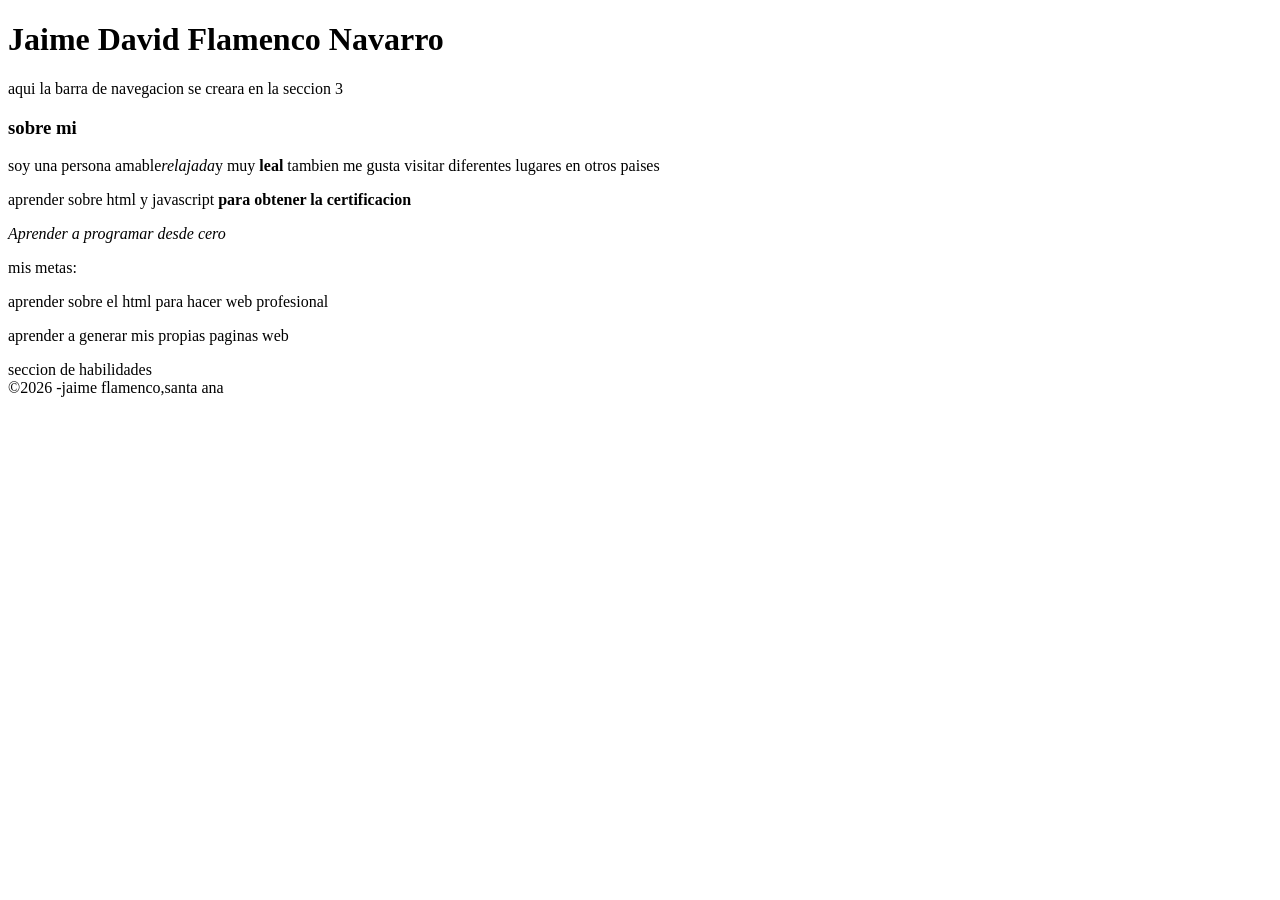
==== index.html @ cfc20b56 "aplica estructura semantica" ====
<!DOCTYPE html>
<html lang="es">

<head>
    <meta charset="UTF-8">
    <meta name="viewport" content="width=device-width, initial-scale=1.0">
    <title>Primera pagina</title>
</head>

<body>
    <header>
        <h1>Jaime David Flamenco Navarro</h1>
        <nav> aqui la barra de navegacion se creara en la seccion 3 </nav>

        <header>
            <main>
                <section id="sobre_mi"></section>
                <article>
                    <h3>sobre mi</h3>
                    <!--sobre mi-->
                    <p>soy una persona amable<em>relajada</em>y muy<strong> leal </strong>tambien me gusta visitar
                        diferentes
                        lugares en otros paises</p>
                    <p>aprender sobre html y javascript<strong> para obtener la certificacion </strong></p>
                    <p><em>Aprender a programar desde cero</em></p>
                </article>

                <section>
                    <article>
                        </h3> mis metas:</h3>
                        <!--mis metas-->
                        <p>aprender sobre el html para hacer web profesional</p>
                        <p>aprender a generar mis propias paginas web</p>
                    </article>
                </section>
                <section id="habilidades">seccion de habilidades</section>
                <main>
                    <footer>&copy;2026 -jaime flamenco,santa ana</footer>

</html>
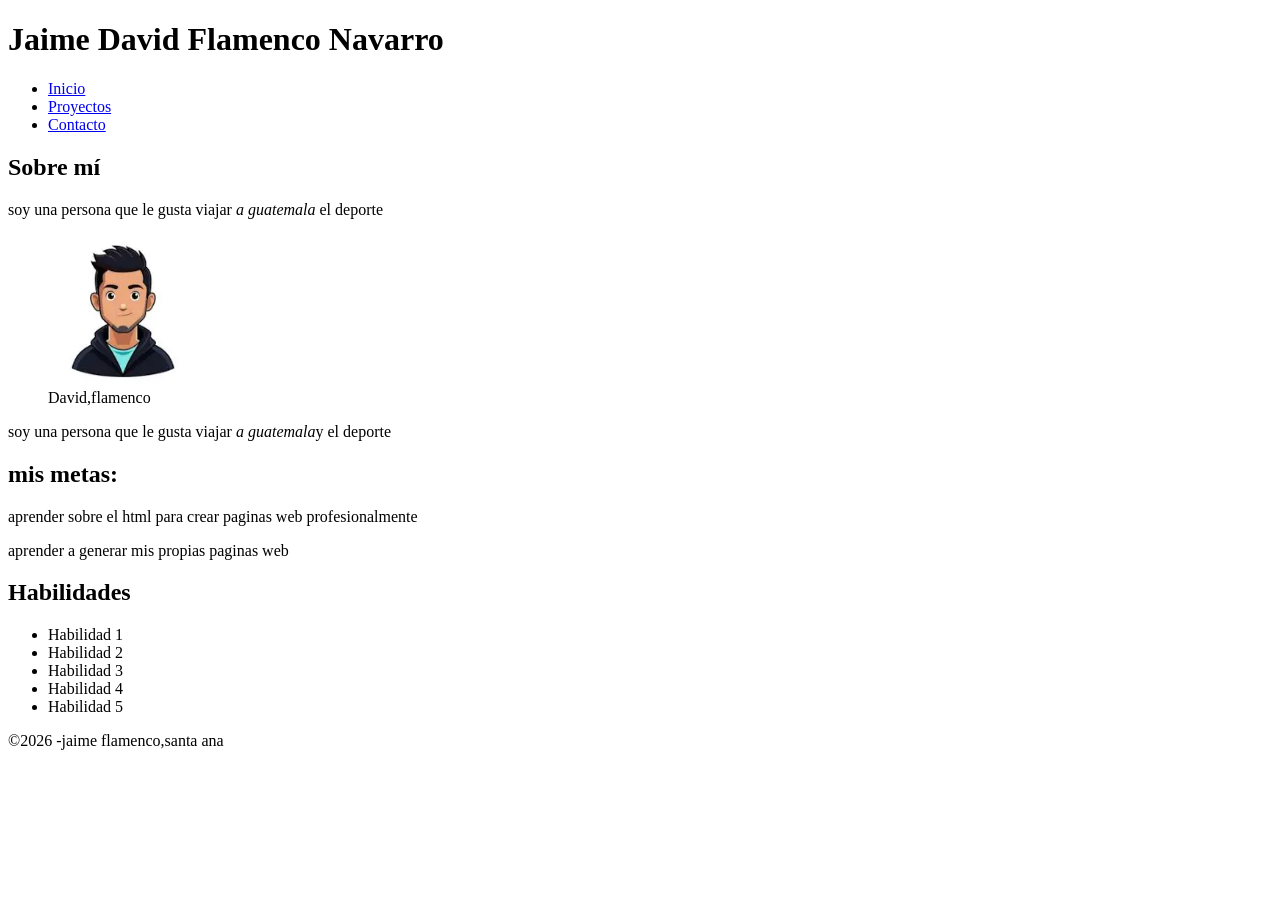
==== commit b5f50a70: "agrega paginas de proyecto y contacto con navegacion" ====
--- a/index.html
+++ b/index.html
@@ -4,37 +4,54 @@
 <head>
     <meta charset="UTF-8">
     <meta name="viewport" content="width=device-width, initial-scale=1.0">
-    <title>Primera pagina</title>
+    <title>Jaime David Flamenco Navarro</title>
 </head>
 
 <body>
     <header>
         <h1>Jaime David Flamenco Navarro</h1>
-        <nav> aqui la barra de navegacion se creara en la seccion 3 </nav>
+        <nav></nav>
+<ul>
+            <li><a href="index.html">Inicio</a></li>
+            <li><a href="proyectos.html">Proyectos</a></li>
+            <li><a href="contacto.html">Contacto</a></li>
 
+        </ul>
+    </nav>
         <header>
             <main>
                 <section id="sobre_mi"></section>
-                <article>
-                    <h3>sobre mi</h3>
-                    <!--sobre mi-->
-                    <p>soy una persona amable<em>relajada</em>y muy<strong> leal </strong>tambien me gusta visitar
-                        diferentes
-                        lugares en otros paises</p>
-                    <p>aprender sobre html y javascript<strong> para obtener la certificacion </strong></p>
-                    <p><em>Aprender a programar desde cero</em></p>
+                <h2>Sobre mí</h2>
+                <p>soy una persona que le gusta viajar <em>a guatemala</em></strong> el deporte</p>
+                 <figure>
+        <img src="Ejemplos/avatar.png" alt="perfil David Flamenco" width="150px" height="150px">
+     <figcaption>David,flamenco</figcaption>
+   </figure>
+
+   <p>soy una persona que le gusta viajar <em>a guatemala</em></strong>y el deporte</p>
                 </article>
 
-                <section>
+                <section id="mis_metas">
                     <article>
-                        </h3> mis metas:</h3>
+                        <h2> mis metas:</h2>
                         <!--mis metas-->
-                        <p>aprender sobre el html para hacer web profesional</p>
+                        <p>aprender sobre el html para crear paginas web profesionalmente</p>
                         <p>aprender a generar mis propias paginas web</p>
                     </article>
                 </section>
-                <section id="habilidades">seccion de habilidades</section>
-                <main>
-                    <footer>&copy;2026 -jaime flamenco,santa ana</footer>
-
-</html>+                <section id="mis_habilidades">
+                    <article>
+                        <h2>Habilidades</h2>
+                        <ul>
+                            <li>Habilidad 1</li>
+                            <li>Habilidad 2</li>
+                            <li>Habilidad 3</li>
+                            <li>Habilidad 4</li>
+                            <li>Habilidad 5</li>
+                        </ul>
+                    </article>
+                </section>
+            </main>
+            <footer>&copy;2026 -jaime flamenco,santa ana</footer>
+        </body>
+    </html>
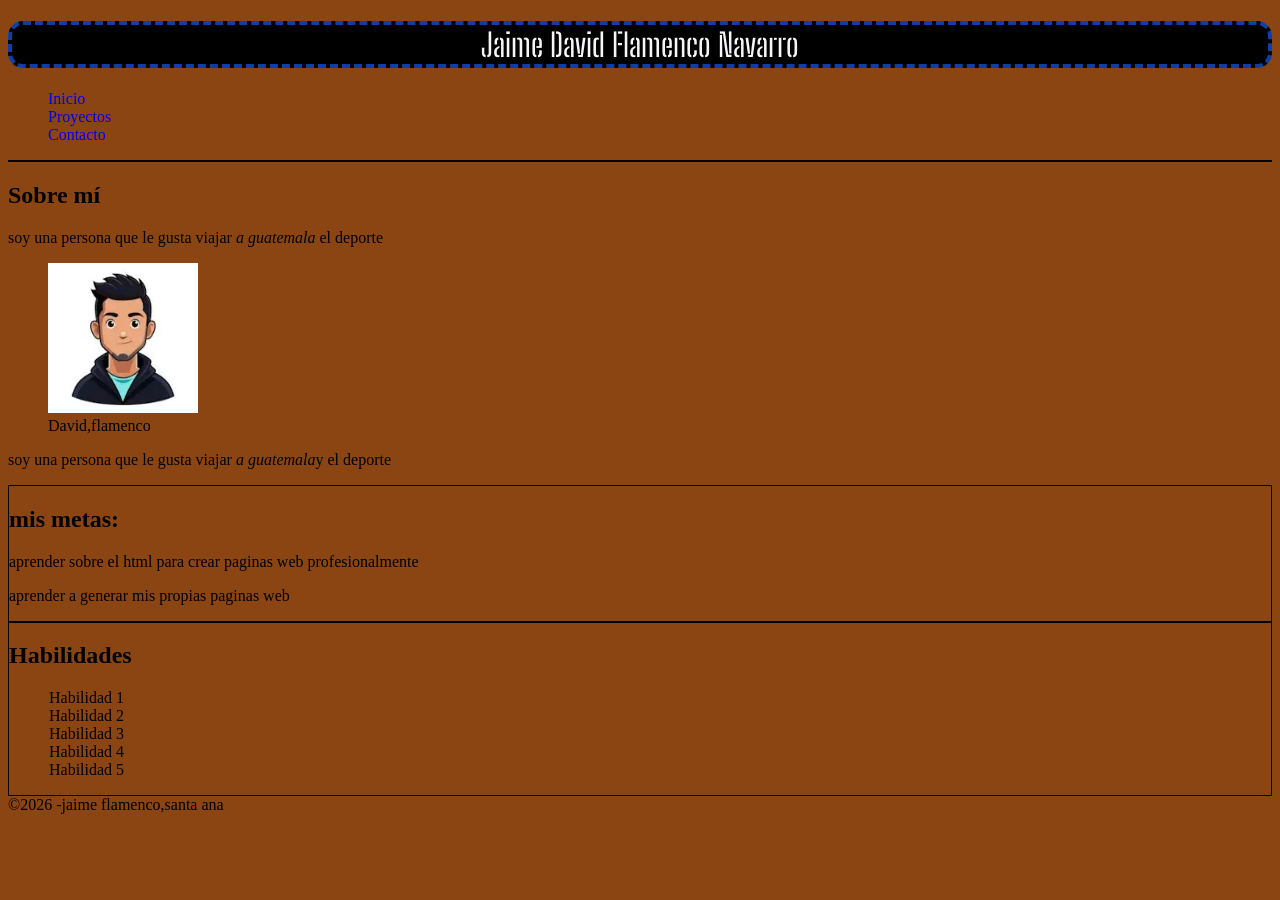
==== commit 544c433c: "estilos css" ====
--- a/index.html
+++ b/index.html
@@ -5,8 +5,12 @@
     <meta charset="UTF-8">
     <meta name="viewport" content="width=device-width, initial-scale=1.0">
     <title>Jaime David Flamenco Navarro</title>
+    <link rel="preconnect" href="https://fonts.googleapis.com">
+<link rel="preconnect" href="https://fonts.gstatic.com" crossorigin>
+<link href="https://fonts.googleapis.com/css2?family=Big+Shoulders+Stencil:opsz,wght@10..72,100..900&display=swap" rel="stylesheet">
+
 </head>
-
+ <link rel="stylesheet" href="Ejemplos/css/estilos.css">
 <body>
     <header>
         <h1>Jaime David Flamenco Navarro</h1>
@@ -21,10 +25,11 @@
         <header>
             <main>
                 <section id="sobre_mi"></section>
+                <article>
                 <h2>Sobre mí</h2>
                 <p>soy una persona que le gusta viajar <em>a guatemala</em></strong> el deporte</p>
                  <figure>
-        <img src="Ejemplos/avatar.png" alt="perfil David Flamenco" width="150px" height="150px">
+        <img src="Ejemplos/avatar.png" alt="avatar" width="150px" height="150px">
      <figcaption>David,flamenco</figcaption>
    </figure>
 
--- a/Ejemplos/css/estilos.css
+++ b/Ejemplos/css/estilos.css
@@ -0,0 +1,48 @@
+h1{
+     color: rgb(246, 246,248);
+    background-color:black;
+    border: 4px dashed rgb(14, 63, 167);
+    text-align: center;
+    border-radius: 15px;
+    font-family: cambria, cochin, Georgia, Times, 'times New Roman',serif;
+ font-family: "Big Shoulders Stencil", sans-serif;
+  font-optical-sizing: auto;
+  font-weight: 400;
+  font-style: normal;
+
+}
+
+a:hover {
+    background-color: goldenrod;
+    color: black;
+    border-radius: 25px;
+    text-decoration: none;
+}   
+
+a{
+    text-decoration: none;
+}
+
+ul{
+  list-style-type: none;
+
+}
+ section{ 
+    border: 1px solid black;
+}
+#sobre_mi{
+    background-color:oklab(85.306% -0.13259 0.02773);
+}
+#habilidades{
+    background-color: oklab(85.306% -0.13259 0.02773);
+    color:antiquewhite
+
+}
+body{
+ background-color:saddlebrown
+}
+root{
+   --primario: red;
+
+
+}
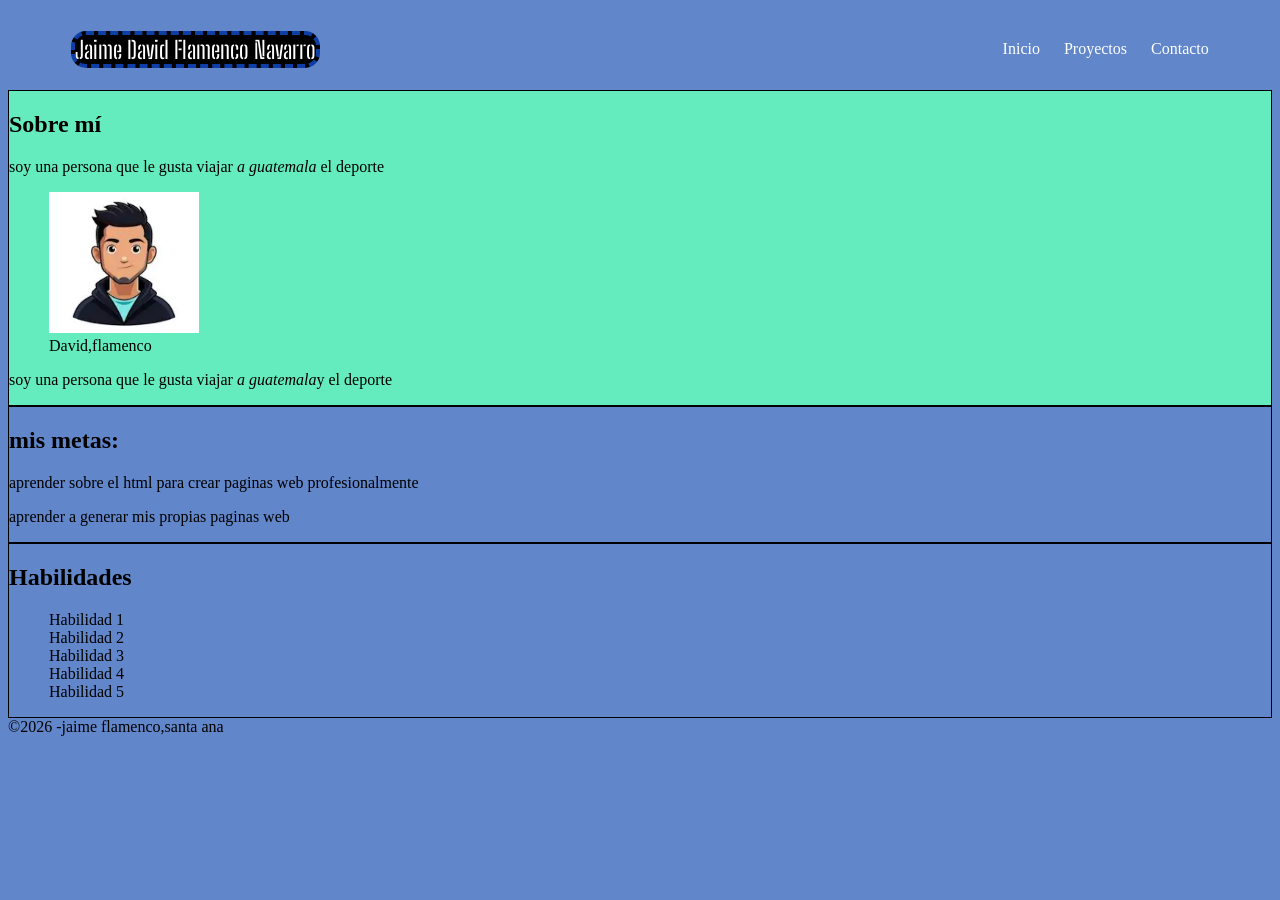
==== commit 510e3cf0: "arreglo" ====
--- a/index.html
+++ b/index.html
@@ -6,36 +6,38 @@
     <meta name="viewport" content="width=device-width, initial-scale=1.0">
     <title>Jaime David Flamenco Navarro</title>
     <link rel="preconnect" href="https://fonts.googleapis.com">
-<link rel="preconnect" href="https://fonts.gstatic.com" crossorigin>
-<link href="https://fonts.googleapis.com/css2?family=Big+Shoulders+Stencil:opsz,wght@10..72,100..900&display=swap" rel="stylesheet">
+    <link rel="preconnect" href="https://fonts.gstatic.com" crossorigin>
+    <link href="https://fonts.googleapis.com/css2?family=Big+Shoulders+Stencil:opsz,wght@10..72,100..900&display=swap"
+        rel="stylesheet">
 
 </head>
- <link rel="stylesheet" href="Ejemplos/css/estilos.css">
+<link rel="stylesheet" href="Ejemplos/css/estilos.css">
+
 <body>
     <header>
         <h1>Jaime David Flamenco Navarro</h1>
-        <nav></nav>
-<ul>
+        <nav>
+        <ul>
             <li><a href="index.html">Inicio</a></li>
             <li><a href="proyectos.html">Proyectos</a></li>
             <li><a href="contacto.html">Contacto</a></li>
 
         </ul>
-    </nav>
-        <header>
+        </nav>
+    </header>
             <main>
-                <section id="sobre_mi"></section>
-                <article>
-                <h2>Sobre mí</h2>
-                <p>soy una persona que le gusta viajar <em>a guatemala</em></strong> el deporte</p>
-                 <figure>
-        <img src="Ejemplos/avatar.png" alt="avatar" width="150px" height="150px">
-     <figcaption>David,flamenco</figcaption>
-   </figure>
+                <section id="sobre_mi" <article>
+                    <h2>Sobre mí</h2>
+                    <p>soy una persona que le gusta viajar <em>a guatemala</em></strong> el deporte</p>
+                    <figure>
+                        <img src="Ejemplos/avatar.png" alt="avatar" width="150px" height="150px">
+                        <figcaption>David,flamenco</figcaption>
+                    </figure>
 
-   <p>soy una persona que le gusta viajar <em>a guatemala</em></strong>y el deporte</p>
-                </article>
+                    <p>soy una persona que le gusta viajar <em>a guatemala</em></strong>y el deporte</p>
 
+                    </article>
+                </section>
                 <section id="mis_metas">
                     <article>
                         <h2> mis metas:</h2>
@@ -58,5 +60,6 @@
                 </section>
             </main>
             <footer>&copy;2026 -jaime flamenco,santa ana</footer>
-        </body>
-    </html>+</body>
+
+</html>
--- a/Ejemplos/css/estilos.css
+++ b/Ejemplos/css/estilos.css
@@ -39,10 +39,91 @@
 
 }
 body{
- background-color:saddlebrown
+ background-color:rgba(5, 64, 172, 0.63)
 }
 root{
-   --primario: red;
+   --primario: #0057b6;
+   --secundario: #426fff;
+   --acento:  #efc90c;
+   --fondo: #EAF6ff;
+   --texto: #272525;
 
+}
+img {
+    max: width 100px;
+    height:auto
+}
 
+.contenedor {
+    width: 100%;
+    min-width: 1100%
+    margin: 0 auto
+}
+
+.tarjeta {
+    background:  #ffffff;
+    padding: 1.5rem;
+    border: 1px solid  #426FFF;
+    border-radius: 12px;
+    margin-bottom: 1.5rem;
+    box-shadow: 0  2px 8px  rgba(0,0,0,0.829);
+}
+
+.boton {
+ display: inline-block;
+ padding:  0.75rem 1.5rem;
+ background: var(--color-secundario);
+ color: #180c0c;
+ border-radius: 10PX;
+ font-weight: 600;
+}
+
+.boton:hover {
+    background: var(--color-primario);
+}
+header{
+    display: flex;
+    justify-content: space-between;
+    align-items: center;
+    padding: 1rem 5%;
+    background: var(--primario);
+}
+
+header h1 {
+    color: #ffffff;
+    font-size: 1.5rem;
+    margin: 0px;
+
+}
+
+nav ul {
+    display: flex;
+    list-style: none;
+    padding: 0px;
+    margin: opx;
+    gap: 1.5rem;
+}
+
+nav a {
+    color: #ffffff;
+
+}
+.habilidades ul{
+    display: flex;
+    gap: 1rem;
+    list-style: none;
+}
+.habilidades li{
+    background: var(--fondo);
+    border-radius: 20px;
+    padding: 8px 16px 8px 16px;
+}
+.centrado{
+    display: flex;
+    justify-content: center;
+}
+.imperfil{
+    border: 1px solid  gray;
+    border-radius: 150px;
+    box-shadow: 0px 0px 8px 0px  red
 }
